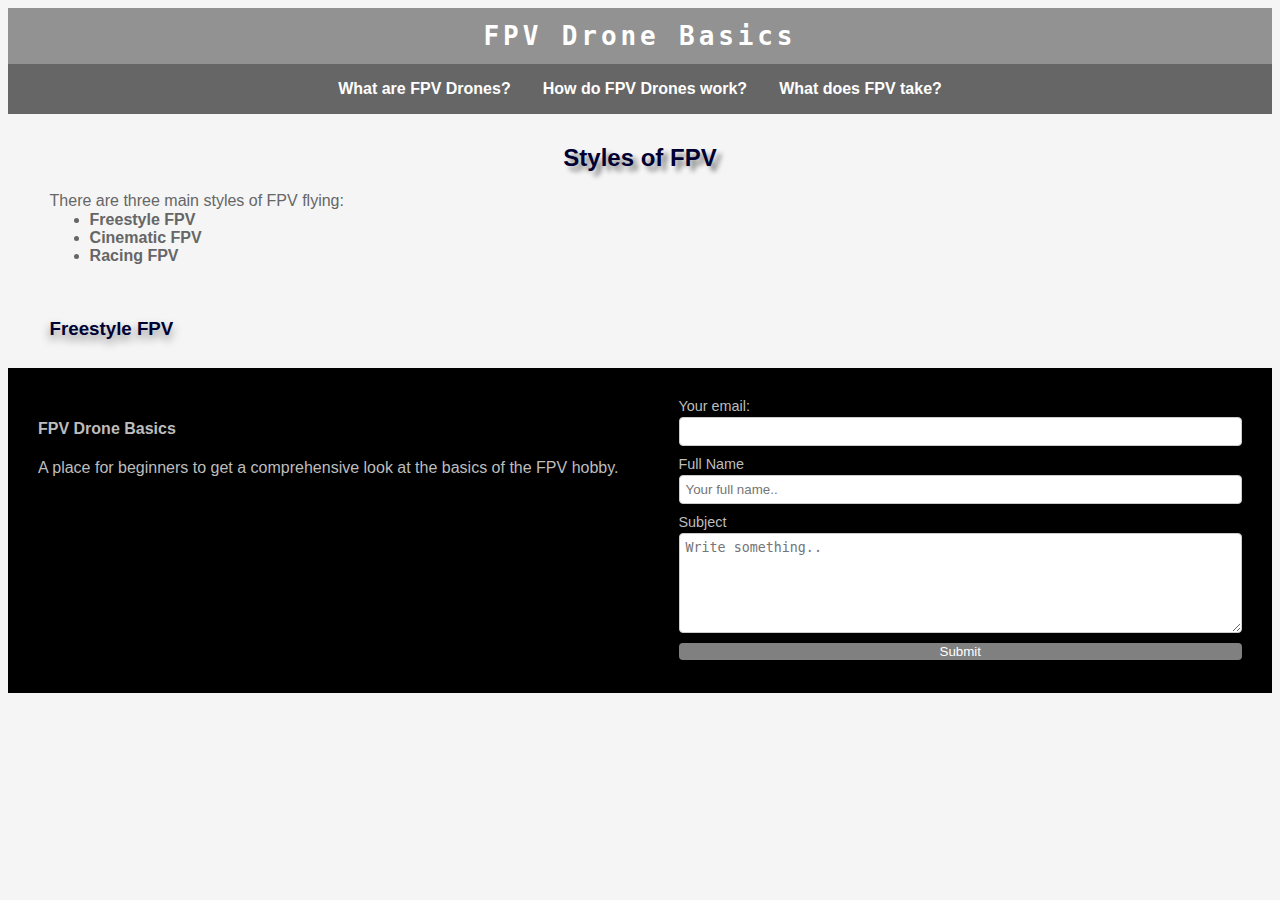
==== styles.html @ d08383f0 "Updates to styles page" ====
<!DOCTYPE html>
<html>

<head>
    <title>FPV Drone Basics | Styles of FPV</title>
    <meta name="viewport" content="width=device-width, initial-scale+1.0">
    <meta charset="utf-8">
    <link rel="stylesheet" href="style.css">
    <link rel="icon" type="image/ico" href="favicon.ico">
</head>

<body>
    <div id="wrapper">
        <header>
            <h1><a href="home.html">FPV Drone Basics</a></h1>
        </header>
        <nav>
            <ul>
                <li><a href="whatisFPV.html">What are FPV Drones?</a></li>
                <li><a href="howdoesitwork.html">How do FPV Drones work?</a></li>
                <li><a href="whatdoesittake.html">What does FPV take?</a></li>
            </ul>
        </nav>

        <main id="main">
            <div>
                <h2 style="text-align: center;">Styles of FPV</h2>

                <p>There are three main styles of FPV
                    flying:</p>
                <ul style="margin-top: -15px;">
                    <li><a class="link" href="freestyle.html">
                            Freestyle FPV<br></a></li>

                    <li><a class="link" href="cinematic.html">
                            Cinematic FPV<br></a></li>

                    <li><a class="link" href="racing.html">
                            Racing FPV</a></li>
                </ul><br>
            </div>
            <div>
                <h3>Freestyle FPV</h3>
            </div>
        </main>

        <footer>
            <div>
                <h4>FPV Drone Basics</h4>
                <p> A place for beginners to get a comprehensive look at the basics of the FPV hobby.</p>
            </div>
            <div class="contact">
                <form>

                    <label for="email">Your email:</label>
                    <input type="email" id="email" name="email">

                    <label for="fullname">Full Name</label>
                    <input type="text" id="fullname" name="fullname" placeholder="Your full name..">

                    <label for="subject">Subject</label>
                    <textarea id="subject" name="subject" placeholder="Write something.."
                        style="height:100px"></textarea>

                    <input type="submit" value="Submit">

                </form>
            </div>
        </footer>
    </div>
</body>

</html>
---- style.css ----
* {
	box-sizing: border-box;
}

#main {
	width: 95%;
	text-align: left; 
	margin: auto; 
	padding: 10px;
}


body {
	background-color: whitesmoke;
	color: #666666;
	font-family: Arial, Helvetica, sans-serif;
}

header {
	background-color: rgb(146, 146, 146);
	color: #FFFFFF;
	text-align: center;
}

header a {
	text-decoration: none;
}

header :link {
	color: #FFFFFF;
}

header :visited {
	color: rgb(146, 146, 146);
}

header :hover {
	color: black;
}

h1 {
	margin-top: 0px;
	margin-bottom: 0px;
	font-family: monospace;
	letter-spacing: .15em;
	padding-top: 0.5em;
	padding-bottom: 0.5em;
}

h2 {
	color: #000033;
	font-family: Arial, Helvetica, sans-serif;
	text-shadow: 5px 5px 5px gray;
}

h3 {
	color: #000033;
	font-family: Arial, Helvetica, sans-serif;
	text-shadow: 0px 5px 10px gray;
}

nav {
	padding: 0;
	font-weight: bold;
	background-color: #666666;
	display: flex;
	justify-content: space-around;
}

nav a {
	text-decoration: none;
	display: block;
	color: white;
	padding: 16px 16px;
	text-decoration: none;
}

nav ul {
	list-style: none;
	margin: 0;
	padding: 0;
}

nav li {
	float: left;
}

nav :link {
	color: #ffffff;
}

nav :hover {
	color: #db2e2e;
}

li a:hover {
	background-color: black;
  }

main {
	overflow: hidden;
}

footer {
	display: flex;
	justify-content: space-around;
	padding:30px;
	background-color: black;
	height: 325px;
	width: 100%;
	color: rgb(189, 189, 189);
}


.contact {
	font-size: 90%;
	flex-grow: 1.5;
}	

.homehero {
	max-width: 50%;
	display: block;
	margin: auto;
    height: auto;
}

.grid-container {
	margin-left: auto;
	margin-right: auto;
	padding-top: 10px;
	padding-bottom: 60px;
	display: grid;
	grid-template-columns: 1fr 1fr 1fr;
	justify-content: space-evenly;
	text-decoration: none;
	
}

.grid-item {
	text-align: center;
	text-decoration: none;
}

.grid-img {
	width: 200px;
	height: 200px;
	object-fit: cover;

}

.link {
	text-decoration: none;
	color: inherit;
	font-weight: bold;
}

form {
	display: flex;
	flex-flow: column nowrap;
	padding-left: 60px;
}

input[type=text],[type=email], select {
	padding: 6px; 
	border: 1px solid #ccc; 
	border-radius: 4px; 
	margin-top: 3px; 
	margin-bottom: 10px; 
  }

  textarea {
	padding: 6px; 
	border: 1px solid #ccc; 
	border-radius: 4px; 
	margin-top: 3px; 
	margin-bottom: 10px; 
	
  }
  
  input[type=submit] {
	background-color: gray;
	color: white;

	border: none;
	border-radius: 4px;
	cursor: pointer;
  }
  
  input[type=submit]:hover {
	background-color: red;
  }
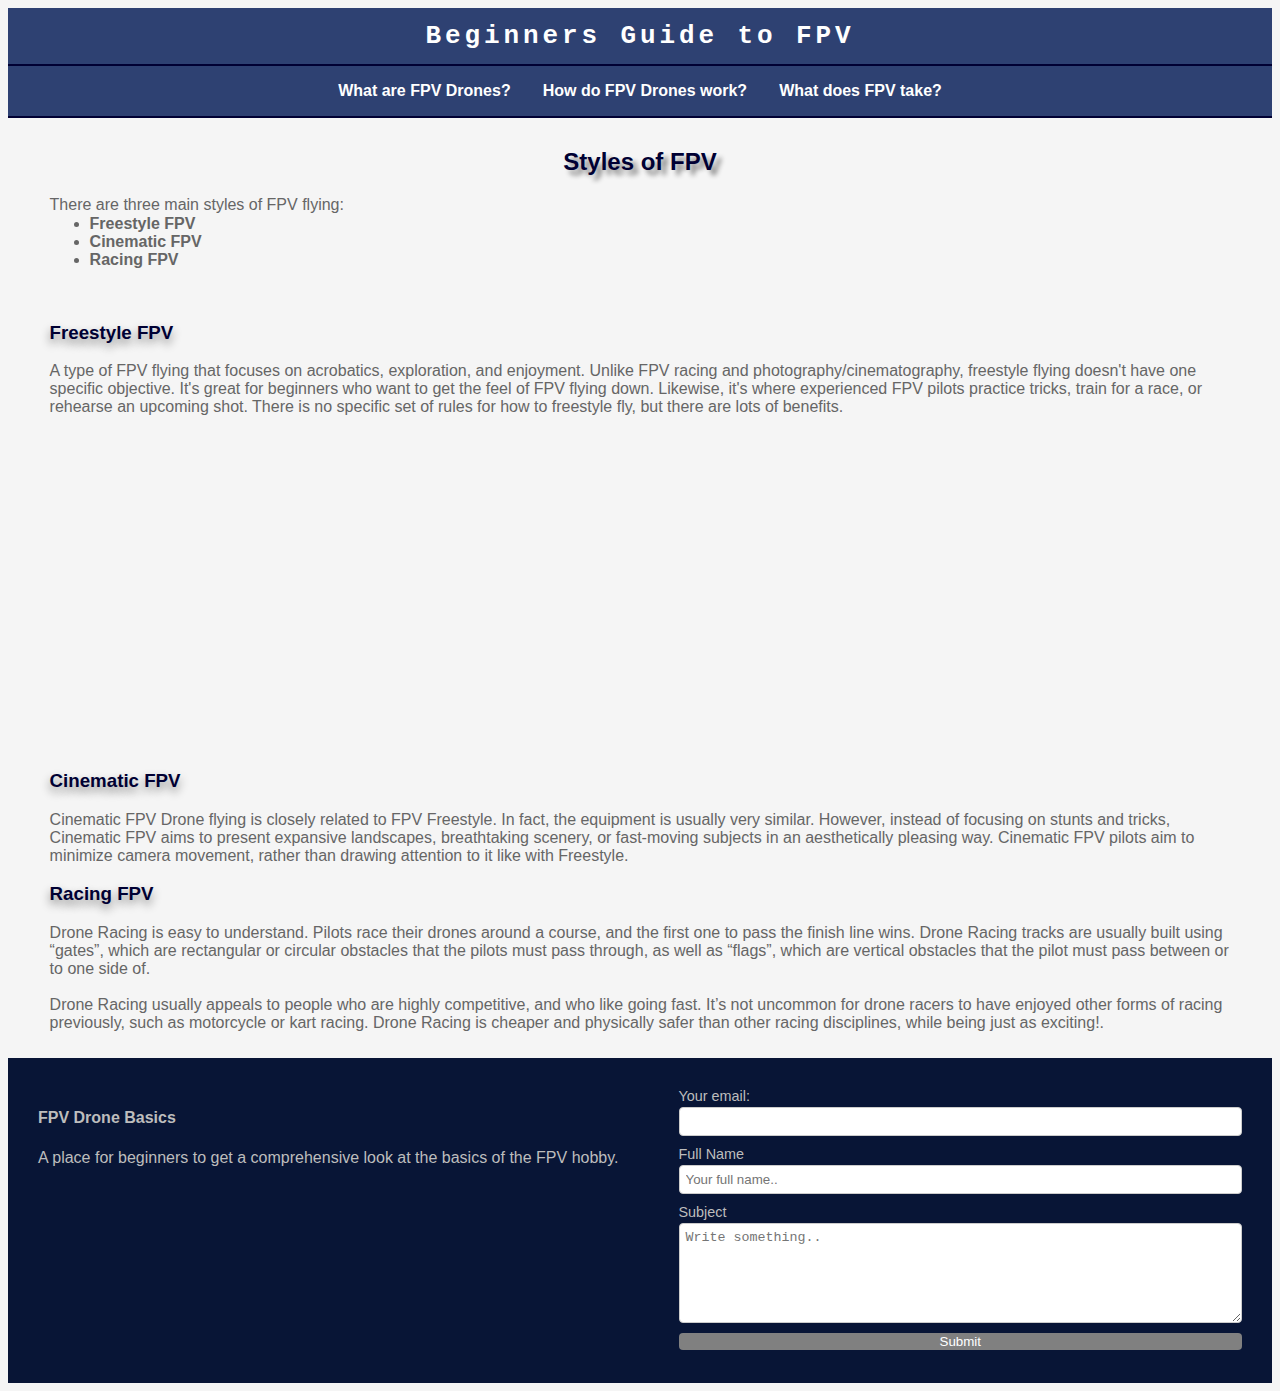
==== commit 2fd3c859: "Fixed header" ====
--- a/styles.html
+++ b/styles.html
@@ -2,7 +2,7 @@
 <html>
 
 <head>
-    <title>FPV Drone Basics | Styles of FPV</title>
+    <title>Beginners Guide to FPV | Styles of FPV</title>
     <meta name="viewport" content="width=device-width, initial-scale+1.0">
     <meta charset="utf-8">
     <link rel="stylesheet" href="style.css">
@@ -10,9 +10,9 @@
 </head>
 
 <body>
-    <div id="wrapper">
+    <div>
         <header>
-            <h1><a href="home.html">FPV Drone Basics</a></h1>
+            <h1><a href="home.html">Beginners Guide to FPV</a></h1>
         </header>
         <nav>
             <ul>
@@ -41,6 +41,15 @@
             </div>
             <div>
                 <h3>Freestyle FPV</h3>
+                <p> A type of FPV flying that focuses on acrobatics, exploration, and enjoyment. Unlike FPV racing and photography/cinematography, freestyle flying doesn't have one specific objective. It's great for beginners who want to get the feel of FPV flying down. Likewise, it's where experienced FPV pilots practice tricks, train for a race, or rehearse an upcoming shot. There is no specific set of rules for how to freestyle fly, but there are lots of benefits.</p>
+
+                <iframe width="560" height="315" src="https://www.youtube.com/embed/YaNxnuH4xHk?start=5" title="YouTube video player" frameborder="0" allow="accelerometer; autoplay;" allowfullscreen></iframe>
+
+                <h3>Cinematic FPV</h3>
+                <p>Cinematic FPV Drone flying is closely related to FPV Freestyle. In fact, the equipment is usually very similar. However, instead of focusing on stunts and tricks, Cinematic FPV aims to present expansive landscapes, breathtaking scenery, or fast-moving subjects in an aesthetically pleasing way. Cinematic FPV pilots aim to minimize camera movement, rather than drawing attention to it like with Freestyle.</p>
+
+                <h3>Racing FPV</h3>
+                <p>Drone Racing is easy to understand. Pilots race their drones around a course, and the first one to pass the finish line wins. Drone Racing tracks are usually built using “gates”, which are rectangular or circular obstacles that the pilots must pass through, as well as “flags”, which are vertical obstacles that the pilot must pass between or to one side of.<br><br>Drone Racing usually appeals to people who are highly competitive, and who like going fast. It’s not uncommon for drone racers to have enjoyed other forms of racing previously, such as motorcycle or kart racing. Drone Racing is cheaper and physically safer than other racing disciplines, while being just as exciting!.</p>
             </div>
         </main>
 
--- a/style.css
+++ b/style.css
@@ -17,25 +17,17 @@
 }
 
 header {
-	background-color: rgb(146, 146, 146);
-	color: #FFFFFF;
+	background-color: #2E4172;
 	text-align: center;
 }
 
 header a {
 	text-decoration: none;
-}
-
-header :link {
 	color: #FFFFFF;
 }
 
-header :visited {
-	color: rgb(146, 146, 146);
-}
-
 header :hover {
-	color: black;
+	color: #FFDDC4;
 }
 
 h1 {
@@ -45,6 +37,7 @@
 	letter-spacing: .15em;
 	padding-top: 0.5em;
 	padding-bottom: 0.5em;
+	color: black;
 }
 
 h2 {
@@ -62,9 +55,11 @@
 nav {
 	padding: 0;
 	font-weight: bold;
-	background-color: #666666;
+	background-color: #2E4172;
 	display: flex;
 	justify-content: space-around;
+	border-top: 2px solid #000033;
+	border-bottom: 2px solid #000033;
 }
 
 nav a {
@@ -90,11 +85,11 @@
 }
 
 nav :hover {
-	color: #db2e2e;
+	color: #FFDDC4;
 }
 
 li a:hover {
-	background-color: black;
+	background-color: #6073A4;
   }
 
 main {
@@ -105,12 +100,15 @@
 	display: flex;
 	justify-content: space-around;
 	padding:30px;
-	background-color: black;
+	background-color: #081536 ;
 	height: 325px;
 	width: 100%;
 	color: rgb(189, 189, 189);
 }
 
+.title {
+	color: white;
+}
 
 .contact {
 	font-size: 90%;
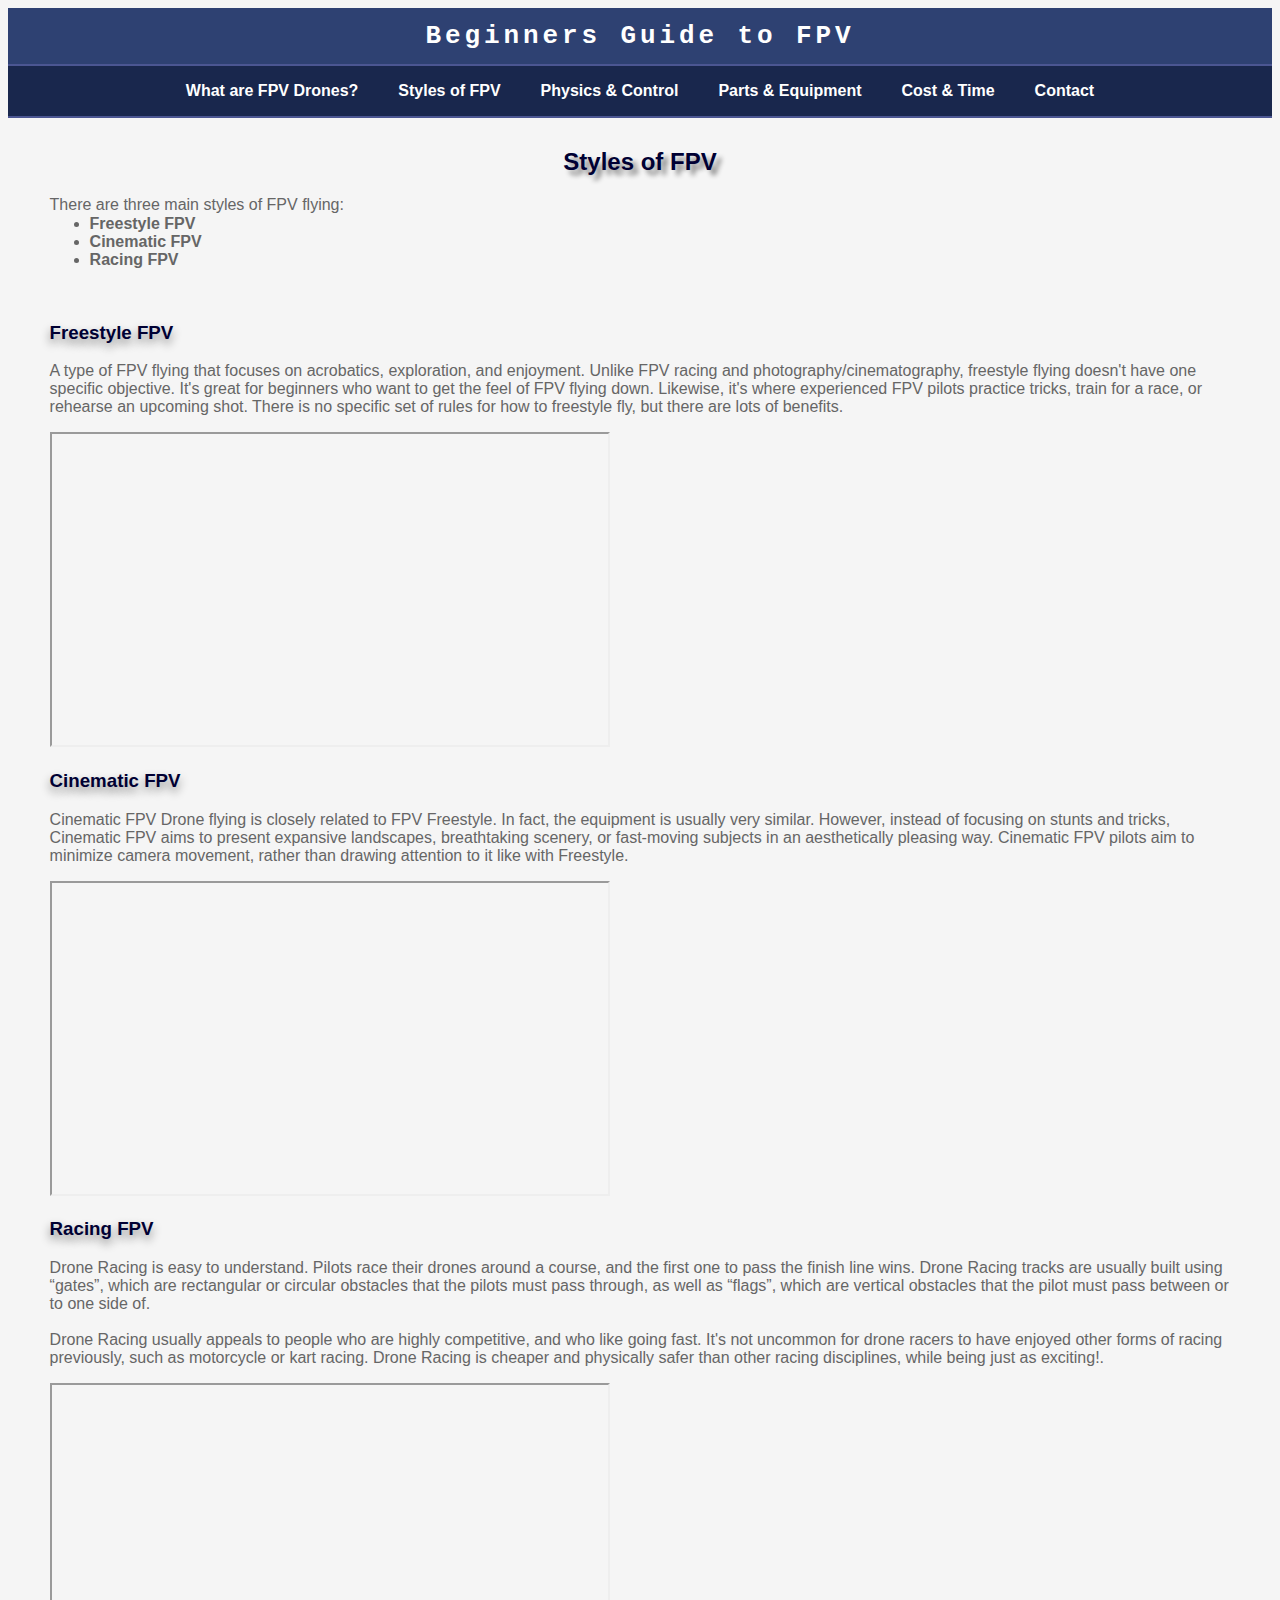
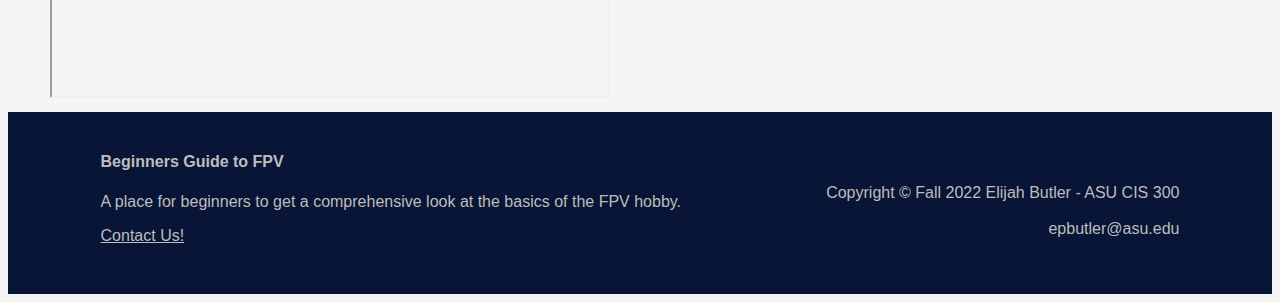
==== commit a528100d: "Fixes post validator" ====
--- a/styles.html
+++ b/styles.html
@@ -1,8 +1,10 @@
 <!DOCTYPE html>
-<html>
+<html lang="en">
 
 <head>
     <title>Beginners Guide to FPV | Styles of FPV</title>
+    <meta name="description" content="A beginner's guide to the hobby of FPV Drones, with all the information you need to get started.">
+    <meta name="keywords" content="FPV, Drones, What is FPV?, FPV Drones, FPV Help">
     <meta name="viewport" content="width=device-width, initial-scale+1.0">
     <meta charset="utf-8">
     <link rel="stylesheet" href="style.css">
@@ -17,8 +19,11 @@
         <nav>
             <ul>
                 <li><a href="whatisFPV.html">What are FPV Drones?</a></li>
-                <li><a href="howdoesitwork.html">How do FPV Drones work?</a></li>
-                <li><a href="whatdoesittake.html">What does FPV take?</a></li>
+                <li><a href="styles.html">Styles of FPV</a></li>
+                <li><a href="physics.html">Physics & Control</a></li>
+                <li><a href="partsandequipment.html">Parts & Equipment</a></li>
+                <li><a href="costtimesaftey.html">Cost & Time</a></li>
+                <li><a href="contact.html">Contact</a></li>
             </ul>
         </nav>
 
@@ -41,39 +46,56 @@
             </div>
             <div>
                 <h3>Freestyle FPV</h3>
-                <p> A type of FPV flying that focuses on acrobatics, exploration, and enjoyment. Unlike FPV racing and photography/cinematography, freestyle flying doesn't have one specific objective. It's great for beginners who want to get the feel of FPV flying down. Likewise, it's where experienced FPV pilots practice tricks, train for a race, or rehearse an upcoming shot. There is no specific set of rules for how to freestyle fly, but there are lots of benefits.</p>
+                <p> A type of FPV flying that focuses on acrobatics, exploration, and enjoyment. Unlike FPV racing and
+                    photography/cinematography, freestyle flying doesn't have one specific objective. It's great for
+                    beginners who want to get the feel of FPV flying down. Likewise, it's where experienced FPV pilots
+                    practice tricks, train for a race, or rehearse an upcoming shot. There is no specific set of rules
+                    for how to freestyle fly, but there are lots of benefits.</p>
 
-                <iframe width="560" height="315" src="https://www.youtube.com/embed/YaNxnuH4xHk?start=5" title="YouTube video player" frameborder="0" allow="accelerometer; autoplay;" allowfullscreen></iframe>
+                <iframe width="560" height="315" src="https://www.youtube.com/embed/YaNxnuH4xHk?start=5"
+                    title="YouTube video player"   allow="accelerometer; autoplay;"
+                    allowfullscreen></iframe>
 
                 <h3>Cinematic FPV</h3>
-                <p>Cinematic FPV Drone flying is closely related to FPV Freestyle. In fact, the equipment is usually very similar. However, instead of focusing on stunts and tricks, Cinematic FPV aims to present expansive landscapes, breathtaking scenery, or fast-moving subjects in an aesthetically pleasing way. Cinematic FPV pilots aim to minimize camera movement, rather than drawing attention to it like with Freestyle.</p>
+                <p>Cinematic FPV Drone flying is closely related to FPV Freestyle. In fact, the equipment is usually
+                    very similar. However, instead of focusing on stunts and tricks, Cinematic FPV aims to present
+                    expansive landscapes, breathtaking scenery, or fast-moving subjects in an aesthetically pleasing
+                    way. Cinematic FPV pilots aim to minimize camera movement, rather than drawing attention to it like
+                    with Freestyle.</p>
+
+                <iframe width="560" height="315" src="https://www.youtube.com/embed/MO839uSsQwk"
+                    title="YouTube video player"  
+                    allow="accelerometer; autoplay; clipboard-write; encrypted-media; gyroscope; picture-in-picture"
+                    allowfullscreen></iframe>
 
                 <h3>Racing FPV</h3>
-                <p>Drone Racing is easy to understand. Pilots race their drones around a course, and the first one to pass the finish line wins. Drone Racing tracks are usually built using “gates”, which are rectangular or circular obstacles that the pilots must pass through, as well as “flags”, which are vertical obstacles that the pilot must pass between or to one side of.<br><br>Drone Racing usually appeals to people who are highly competitive, and who like going fast. It’s not uncommon for drone racers to have enjoyed other forms of racing previously, such as motorcycle or kart racing. Drone Racing is cheaper and physically safer than other racing disciplines, while being just as exciting!.</p>
+                <p>Drone Racing is easy to understand. Pilots race their drones around a course, and the first one to
+                    pass the finish line wins. Drone Racing tracks are usually built using “gates”, which are
+                    rectangular or circular obstacles that the pilots must pass through, as well as “flags”, which are
+                    vertical obstacles that the pilot must pass between or to one side of.<br><br>Drone Racing usually
+                    appeals to people who are highly competitive, and who like going fast. It's not uncommon for drone
+                    racers to have enjoyed other forms of racing previously, such as motorcycle or kart racing. Drone
+                    Racing is cheaper and physically safer than other racing disciplines, while being just as exciting!.
+                </p>
+
+                <iframe width="560" height="315" src="https://www.youtube.com/embed/FMA3EN6owEs"
+                    title="YouTube video player"  
+                    allow="accelerometer; autoplay; clipboard-write; encrypted-media; gyroscope; picture-in-picture"
+                    allowfullscreen></iframe>
             </div>
         </main>
 
         <footer>
             <div>
-                <h4>FPV Drone Basics</h4>
+                <h4>Beginners Guide to FPV</h4>
                 <p> A place for beginners to get a comprehensive look at the basics of the FPV hobby.</p>
+                <a href="contact.html">Contact Us!</a>
             </div>
-            <div class="contact">
-                <form>
-
-                    <label for="email">Your email:</label>
-                    <input type="email" id="email" name="email">
-
-                    <label for="fullname">Full Name</label>
-                    <input type="text" id="fullname" name="fullname" placeholder="Your full name..">
-
-                    <label for="subject">Subject</label>
-                    <textarea id="subject" name="subject" placeholder="Write something.."
-                        style="height:100px"></textarea>
-
-                    <input type="submit" value="Submit">
-
-                </form>
+            <div style="text-align:right"><br><br>
+                <p>Copyright © Fall 2022 Elijah Butler - ASU CIS 300<br><br>
+                    <a style="text-decoration: none; color: inherit;"
+                        href="mailto:epbutler@asu.edu">epbutler@asu.edu</a>
+                </p>
             </div>
         </footer>
     </div>
--- a/style.css
+++ b/style.css
@@ -55,11 +55,11 @@
 nav {
 	padding: 0;
 	font-weight: bold;
-	background-color: #2E4172;
+	background-color: #19274d;
 	display: flex;
 	justify-content: space-around;
-	border-top: 2px solid #000033;
-	border-bottom: 2px solid #000033;
+	border-top: 2px solid #4b5692;
+	border-bottom: 2px solid #4b5692;
 }
 
 nav a {
@@ -72,12 +72,14 @@
 
 nav ul {
 	list-style: none;
-	margin: 0;
-	padding: 0;
+	margin: 0px;
+	padding: 0px;
 }
 
 nav li {
 	float: left;
+	padding-left: 4px;
+	padding-right: 4px;
 }
 
 nav :link {
@@ -99,27 +101,46 @@
 footer {
 	display: flex;
 	justify-content: space-around;
-	padding:30px;
+	padding:20px;
+	padding-bottom: 40px;
 	background-color: #081536 ;
-	height: 325px;
 	width: 100%;
 	color: rgb(189, 189, 189);
 }
 
+footer div {
+	padding-left: 10px;
+	padding-right: 10px;
+}
+footer a {
+	color: inherit;
+}
+footer a:visited {
+	color: inherit;
+}
+
 .title {
 	color: white;
 }
 
-.contact {
-	font-size: 90%;
-	flex-grow: 1.5;
+.form {
+	display: flex;
+	justify-content: space-around;
+	padding:30px;
+	width: 95%;
 }	
 
 .homehero {
-	max-width: 50%;
+	max-height: 500px;
 	display: block;
 	margin: auto;
-    height: auto;
+	object-fit: fill;
+}
+
+.image-right-float {
+	padding: 20px; 
+	float: right; 
+	height: 450px;
 }
 
 .grid-container {
@@ -156,6 +177,7 @@
 	display: flex;
 	flex-flow: column nowrap;
 	padding-left: 60px;
+	flex-grow: 1.5;
 }
 
 input[type=text],[type=email], select {
@@ -166,7 +188,7 @@
 	margin-bottom: 10px; 
   }
 
-  textarea {
+textarea {
 	padding: 6px; 
 	border: 1px solid #ccc; 
 	border-radius: 4px; 
@@ -175,15 +197,52 @@
 	
   }
   
-  input[type=submit] {
-	background-color: gray;
+input[type=submit] {
+	background-color: rgb(214, 176, 118);
 	color: white;
-
+	padding: 5px;
 	border: none;
 	border-radius: 4px;
 	cursor: pointer;
   }
   
-  input[type=submit]:hover {
+input[type=submit]:hover {
 	background-color: red;
-  }+}
+
+
+table {
+	border-collapse: collapse;
+	margin: auto;
+	padding: 10px;
+}
+
+th, td {
+	border: 1px solid black;
+	padding: 8px;
+	overflow: scroll;
+
+}
+
+table a {
+	text-decoration: none;
+
+}
+
+table a:visited {
+	color: #6073A4;
+	
+}
+
+
+  th:nth-child(odd),td:nth-child(odd) {
+	background-color: rgba(119, 136, 153, 0.151);
+  }
+thead {
+	font-style: italic;
+}
+
+.total {
+	background-color: rgba(255, 50, 35, 0.363);
+	color: black;
+}